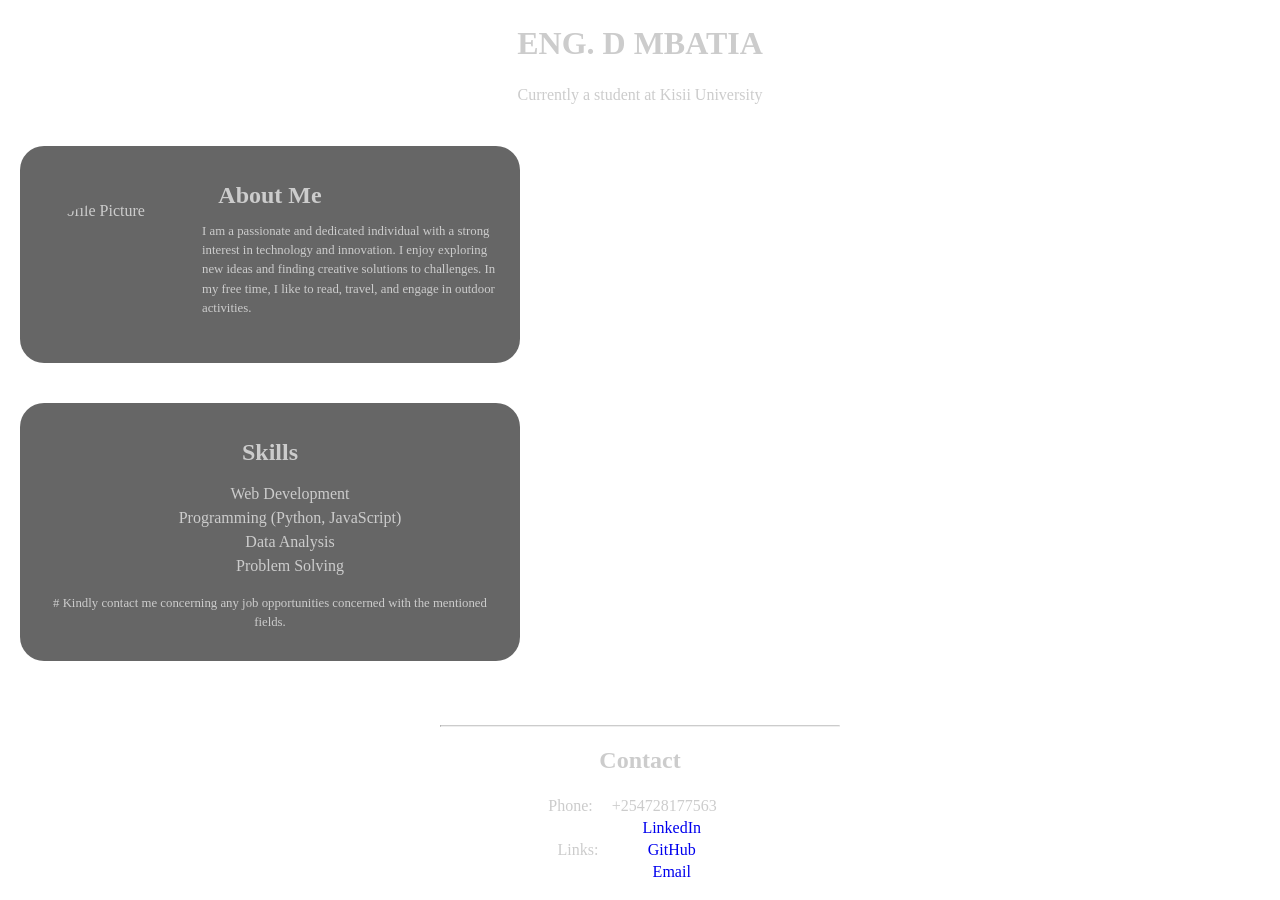
==== Personal Profile Project .html @ d27ff2f7 "Personal Project" ====
<!doctype html>
<html>
  <head>
    <title>DOUGLAS MBATIA</title>
    <link rel="stylesheet" href="PersonalP_styles.css" />
  </head>
  <body>
    <main>
      <header>
        <h1>ENG. D MBATIA</h1>
        <p>Currently a student at Kisii University</p>
      </header>
      <section class="me">
        <h2>About Me</h2>
        <picture>
          <source
            srcset="images/kisii.jpeg"
            media="(min-width: 768px)"
            width="600px"
            height="400px"
          />
          <img
            src="images/PPP.jpg"
            alt="Profile Picture"
            width="150px"
            height="auto"
          />
        </picture>
        <p>
          I am a passionate and dedicated individual with a strong interest in
          technology and innovation. I enjoy exploring new ideas and finding
          creative solutions to challenges. In my free time, I like to read,
          travel, and engage in outdoor activities.
        </p>
      </section>
    </main>
    <section class="skills">
      <h2>Skills</h2>
      <ul>
        <li>Web Development</li>
        <li>Programming (Python, JavaScript)</li>
        <li>Data Analysis</li>
        <li>Problem Solving</li>
      </ul>
      <p>
        # Kindly contact me concerning any job opportunities concerned with the
        mentioned fields.
      </p>
    </section>
    <footer>
      <hr />
      <h2>Contact</h2>
      <table>
        <tr>
          <td>Phone:</td>
          <td>+254728177563</td>
        </tr>
        <tr>
          <td rowspan="3">Links:</td>
          <td>
            <a href="https://www.linkedin.com/in/douglas-mbatia" target="_blank"
              >LinkedIn</a
            >
          </td>
        </tr>
        <tr>
          <td>
            <a href="https://github.com/douglasmbatia" target="_blank"
              >GitHub</a
            >
          </td>
        </tr>
        <tr>
          <td><a href="mailto:douglasmbatia@example.com">Email</a></td>
        </tr>
      </table>
    </footer>
  </body>
</html>
---- PersonalP_styles.css ----
* {
  box-sizing: border-box;
}
body {
  background-image: url("images/backimage.jpeg");
  background-size: cover;
  background-position: center;
  background-repeat: no-repeat;
  background-attachment: fixed;
  font-family: "Times New Roman", Times, serif;
  margin: 0;
  padding: 0;
  color: #ccc;
}
img {
  border-radius: 50%;
  width: 150px;
  height: 130px;
  float: left;
  margin-right: 1rem;
  position: relative;
  bottom: 15px;
}
header {
  text-align: center;
  padding: 0.2rem;
}
header h1 {
  font-size: 2rem;
  font-family: "Brush Script MT", cursive;
}
header p {
  font-size: 1rem;
}
main {
  display: grid;
  grid-template-columns: 1fr;
}
.me {
  background-color: rgba(0, 0, 0, 0.6);
  padding: 1rem;
  margin: 1.25rem;
  border-radius: 1.5rem;
  max-width: 500px;
}
.me h2 {
  font-size: 1.5rem;
  margin-bottom: 0.5rem;
  text-align: center;
}
p {
  font-size: 0.8rem;
  line-height: 1.5;
}
.skills {
  background: rgba(0, 0, 0, 0.6);
  padding: 1rem;
  margin: 1.25rem;
  border-radius: 1.5rem;
  max-width: 500px;
  text-align: center;
}
.skills h2 {
  font-size: 1.5rem;
  margin-bottom: 0.5rem;
}
.skills ul {
  list-style: none;
}
.skills li {
  line-height: 1.5;
}
footer {
  margin: 0 auto;
  border-radius: 1.5rem;
  max-width: 500px;
  text-align: center;
  border-radius: 0;
  margin-top: 4rem;
}
table {
  margin: 0 auto;
}
a {
  text-decoration: none;
}
a:hover {
  text-decoration: underline;
}
tr:first-child td {
  padding-right: 1rem;
}
hr {
  width: 80%;
  border-top: 1px solid #ccc;
}
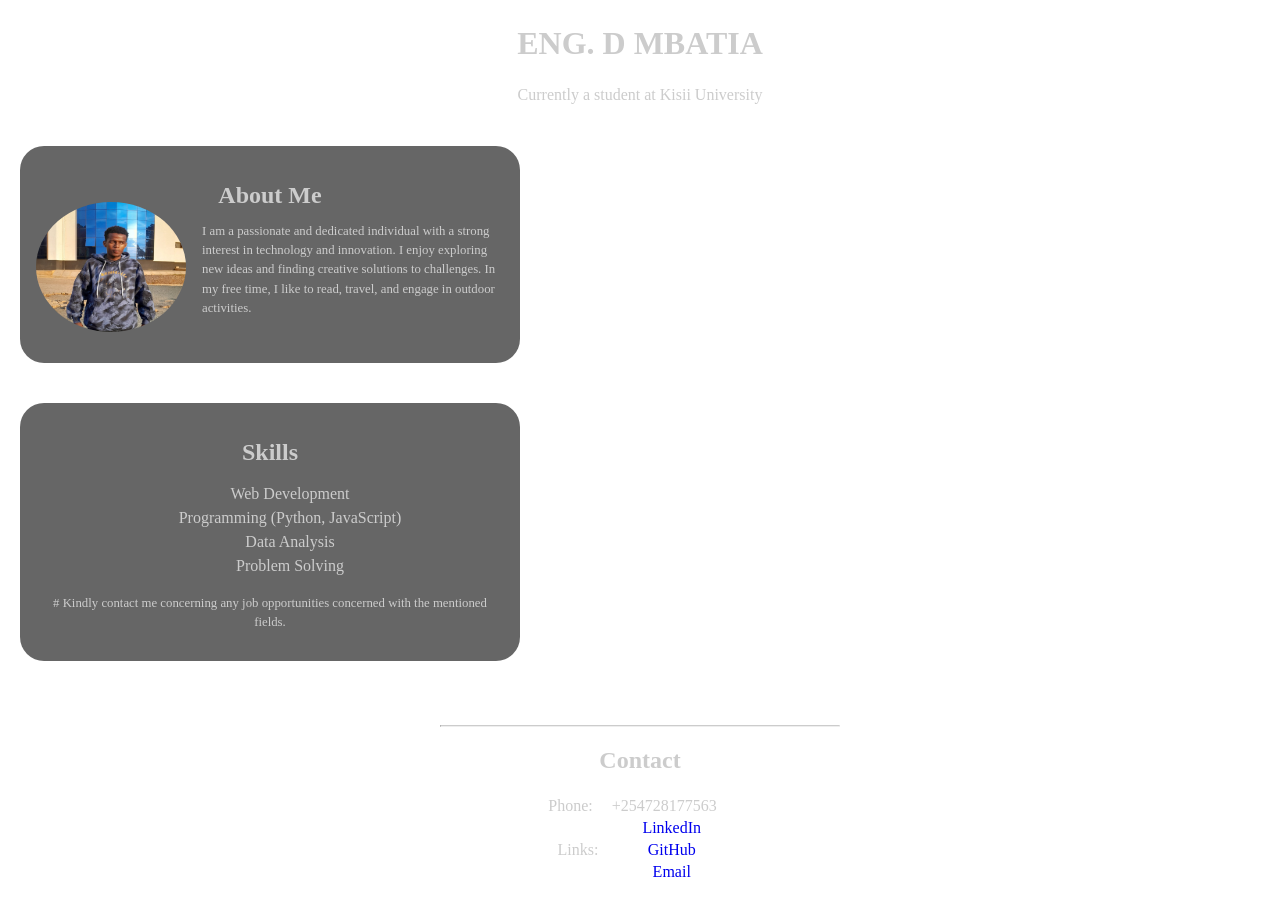
==== commit b71b6e31: "Personal Project" ====
--- a/Personal Profile Project .html
+++ b/Personal Profile Project .html
@@ -14,13 +14,13 @@
         <h2>About Me</h2>
         <picture>
           <source
-            srcset="images/kisii.jpeg"
+            srcset="images/kisii.png"
             media="(min-width: 768px)"
             width="600px"
             height="400px"
           />
           <img
-            src="images/PPP.jpg"
+            src="images/kisii.png"
             alt="Profile Picture"
             width="150px"
             height="auto"
@@ -65,13 +65,11 @@
         </tr>
         <tr>
           <td>
-            <a href="https://github.com/douglasmbatia" target="_blank"
-              >GitHub</a
-            >
+            <a href="https://github.com/mbatia-ux" target="_blank">GitHub</a>
           </td>
         </tr>
         <tr>
-          <td><a href="mailto:douglasmbatia@example.com">Email</a></td>
+          <td><a href="mailto:mbatiadouglas4@gmail.com">Email</a></td>
         </tr>
       </table>
     </footer>
--- a/PersonalP_styles.css
+++ b/PersonalP_styles.css
@@ -2,7 +2,7 @@
   box-sizing: border-box;
 }
 body {
-  background-image: url("images/backimage.jpeg");
+  background-image: url("https://png.pngtree.com/background/20250120/original/pngtree-variations-of-abstract-dark-texture-formed-by-unique-cell-shapes-picture-image_13413939.jpg");
   background-size: cover;
   background-position: center;
   background-repeat: no-repeat;
